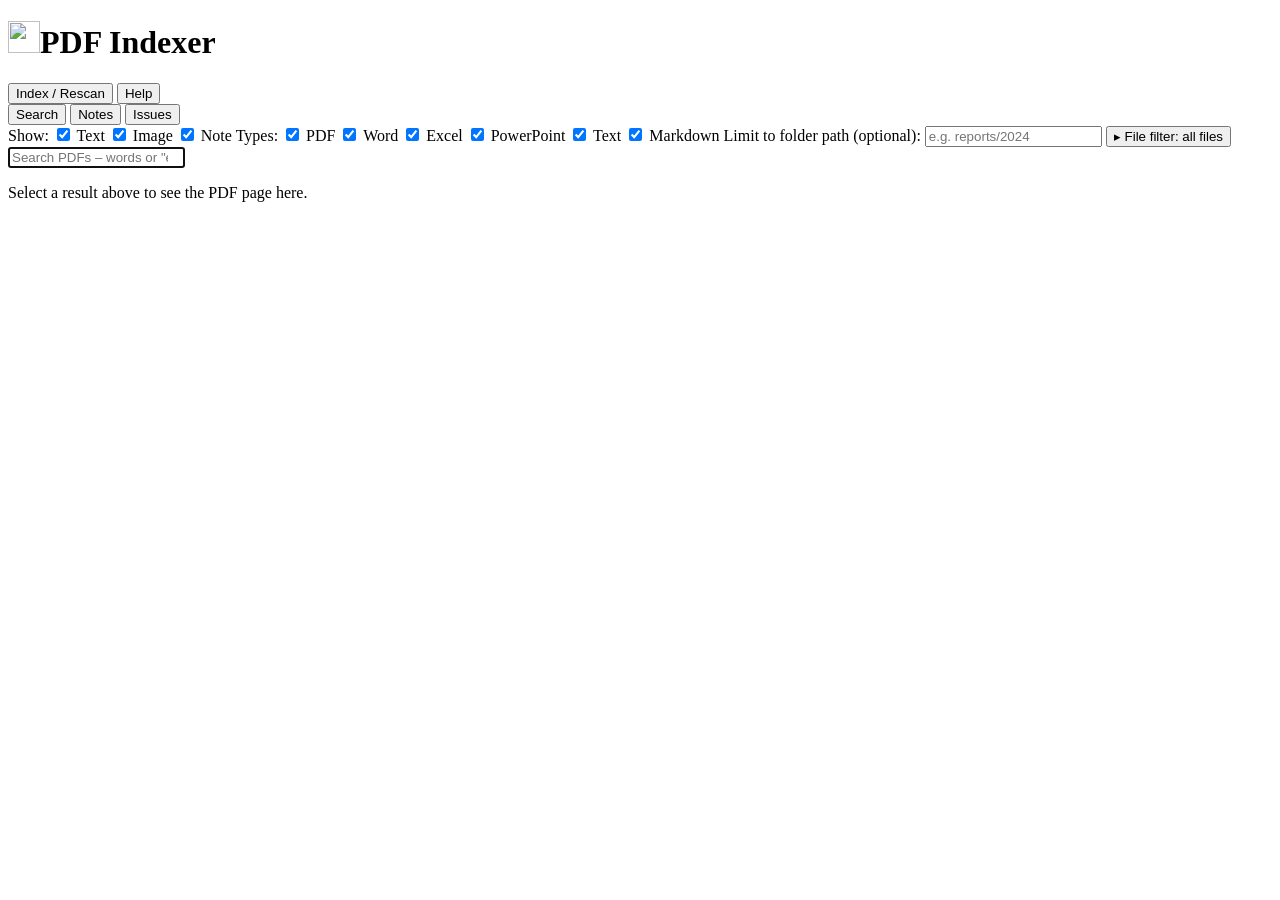
==== pdfindex/static/index.html @ ef964a66 "Move Search/Notes/Issues tabs to the main screen (v1.8.5) Co-authored-by: Copilot App <223556219+Cop" ====
<!doctype html>
<html lang="en"><head><meta charset="utf-8"><title>PDF Indexer</title>
<link rel="icon" type="image/svg+xml" href="/static/logo.svg">
<link rel="icon" type="image/png" sizes="32x32" href="/static/logo-32.png">
<link rel="shortcut icon" href="/favicon.ico">
<link rel="apple-touch-icon" href="/static/logo-180.png">
<meta name="viewport" content="width=device-width,initial-scale=1">
<link rel="stylesheet" href="/static/app.css">
</head><body class="split">
<header><h1><img class="logo" src="/static/logo.svg" alt="" width="32" height="32">PDF Indexer</h1>
<div class="hright">
<button id="rescan" type="button" aria-expanded="false" aria-controls="scanpanel">Index / Rescan</button>
<button id="helpbtn" type="button" aria-haspopup="dialog">Help</button></div></header>
<dialog id="helpdlg" aria-labelledby="helptitle">
<div class="dlghead"><h2 id="helptitle">About / Release info</h2><button id="helpclose" type="button" aria-label="Close help">✕</button></div>
<p id="verinfo">Loading…</p>
<p><a href="/api/readme" target="_blank" rel="noopener">Usage help (README)</a></p>
<h3>Keyboard shortcuts</h3>
<ul class="keys"><li><kbd>/</kbd>: jump to the search box</li><li><kbd>↓</kbd> in the search box: jump to the first result</li><li><kbd>↑</kbd>/<kbd>↓</kbd> on results: previous/next result, opens it below</li><li><kbd>←</kbd>/<kbd>→</kbd> or <kbd>↑</kbd>/<kbd>↓</kbd> on the splitter: resize panes</li><li><kbd>Esc</kbd>: close this window</li></ul>
<h3>Changelog</h3>
<pre id="changelog" tabindex="0">Loading…</pre>
</dialog>
<div id="panes">
<div id="top"><main>
<div id="status" class="muted" role="status" aria-live="polite"></div>
<section id="scanpanel" hidden aria-label="Indexing">
<fieldset id="folderbox"><legend>Document folders</legend>
<ul id="folderlist"></ul>
<label>Add folder: <input id="newfolder" type="text" placeholder="Full path, e.g. C:\Docs\Manuals" size="40"></label>
<button id="browsefolder" type="button">Browse…</button>
<button id="addfolder" type="button">Add folder and index</button>
<div id="foldermsg" role="status" aria-live="polite"></div>
</fieldset>
<fieldset id="scanmode"><legend>Index mode</legend>
<label><input type="radio" name="smode" value="changed" checked> Scan new/changed files only (fast: checks size and date)</label>
<label><input type="radio" name="smode" value="verify"> Verify checksums (slower: detects edited files even if size and date look unchanged)</label>
<label><input type="radio" name="smode" value="full"> Full re-index of all files, including OCR (slow)</label>
</fieldset>
<button id="scanstart" type="button">Start indexing</button>
<button id="scancancel" type="button" hidden>Cancel</button>
<div id="scanmsg" role="status" aria-live="polite"></div>
<progress id="prog" hidden aria-label="Overall indexing progress (pages)"></progress>
<dl id="scandet" class="scandet" hidden></dl>
</section>
<div role="tablist" aria-label="Views">
<button role="tab" id="tab-search" aria-controls="search" aria-selected="true" data-t="search" type="button">Search</button>
<button role="tab" id="tab-notes" aria-controls="notes" aria-selected="false" tabindex="-1" data-t="notes" type="button">Notes</button>
<button role="tab" id="tab-issues" aria-controls="issues" aria-selected="false" tabindex="-1" data-t="issues" type="button">Issues</button>
</div>
<div id="search" role="tabpanel" aria-labelledby="tab-search">
<div class="bar"><span>Show:</span>
<label><input type="checkbox" class="src" value="text" checked> Text</label>
<label><input type="checkbox" class="src" value="image" checked> Image</label>
<label><input type="checkbox" class="src" value="note" checked> Note</label>
<span>Types:</span>
<label><input type="checkbox" class="ftype" value="pdf" checked> PDF</label> <label><input type="checkbox" class="ftype" value="docx" checked> Word</label> <label><input type="checkbox" class="ftype" value="xlsx" checked> Excel</label> <label><input type="checkbox" class="ftype" value="pptx" checked> PowerPoint</label> <label><input type="checkbox" class="ftype" value="txt" checked> Text</label> <label><input type="checkbox" class="ftype" value="md" checked> Markdown</label>
<label class="folderlimit">Limit to folder path (optional): <input id="folder" type="text" aria-label="Limit search to folder path" placeholder="e.g. reports/2024"></label>
<button id="filesbtn" type="button" aria-expanded="false" aria-controls="files">▸ File filter: all files</button>
<span id="chip" class="chip" hidden><span id="chiptext"></span> <button id="chipclear" type="button" aria-label="Clear file filter">✕</button></span></div>
<div class="searchrow"><input id="q" type="search" aria-label="Search PDFs" placeholder='Search PDFs – words or "exact phrase"' autofocus></div>
<div id="files" class="panel" hidden role="group" aria-label="File filter">
<div class="bar"><label><input type="radio" name="fmode" value="only" checked> Search only in selected files</label>
<label><input type="radio" name="fmode" value="exclude"> Exclude selected files</label></div>
<div class="bar"><input id="ffind" type="search" aria-label="Find files in list" placeholder="Find file…">
<button id="fall" type="button">Select all</button><button id="fnone" type="button">Clear</button><button id="finv" type="button">Invert</button>
<span class="muted" id="fcount" role="status" aria-live="polite"></span></div>
<div id="flist"></div></div>
<div id="count" class="muted" role="status" aria-live="polite"></div>
<div id="foldbar" class="foldbar" hidden><button type="button" id="foldall">Fold all</button> <button type="button" id="unfoldall">Unfold all</button> <label>Sort files: <select id="sort"><option value="most">Most hits first</option><option value="fewest">Fewest hits first</option><option value="az">File name A→Z</option><option value="za">File name Z→A</option></select></label> <label>Hits within file: <select id="hitorder"><option value="page">Page order</option><option value="relevance">Relevance</option></select></label></div>
<div id="results" aria-label="Search results (use up and down arrows to move between results)"></div></div>
<div id="notes" role="tabpanel" aria-labelledby="tab-notes" hidden></div>
<div id="issues" role="tabpanel" aria-labelledby="tab-issues" hidden></div>
</main></div>
<div id="split" role="separator" aria-orientation="horizontal" aria-label="Resize results and PDF panes" aria-controls="top" tabindex="0"></div>
<div id="bottom"><p id="placeholder" class="muted">Select a result above to see the PDF page here.</p>
<iframe id="pdfview" title="PDF page viewer" hidden></iframe></div>
</div>
<script src="/static/index.js"></script>
</body></html>
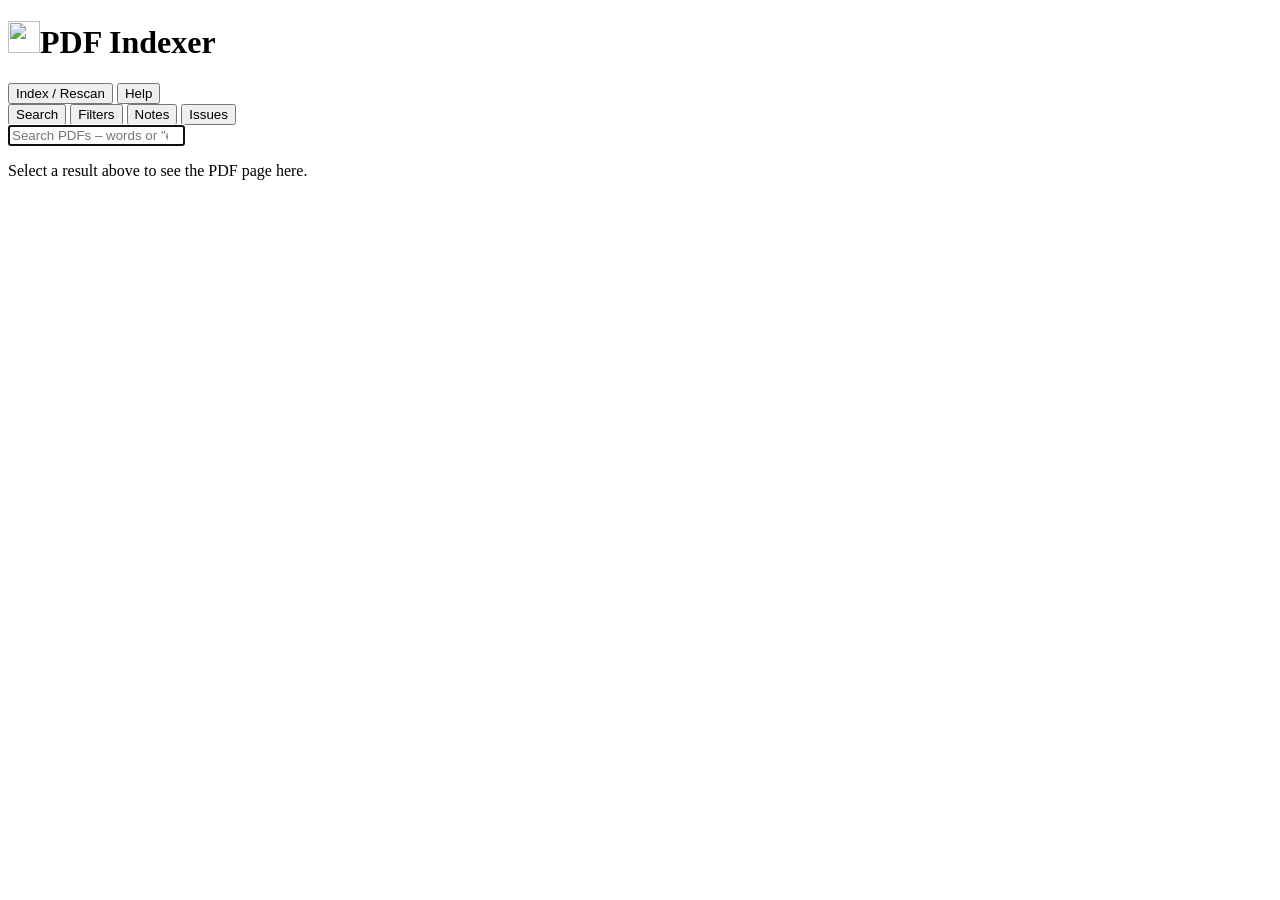
==== commit 00cacf82: "Move filter bar into its own Filters tab (v1.8.7) Co-authored-by: Copilot App <223556219+Copilot@use" ====
--- a/pdfindex/static/index.html
+++ b/pdfindex/static/index.html
@@ -44,10 +44,11 @@
 </section>
 <div role="tablist" aria-label="Views">
 <button role="tab" id="tab-search" aria-controls="search" aria-selected="true" data-t="search" type="button">Search</button>
+<button role="tab" id="tab-filters" aria-controls="filters" aria-selected="false" tabindex="-1" data-t="filters" type="button">Filters</button>
 <button role="tab" id="tab-notes" aria-controls="notes" aria-selected="false" tabindex="-1" data-t="notes" type="button">Notes</button>
 <button role="tab" id="tab-issues" aria-controls="issues" aria-selected="false" tabindex="-1" data-t="issues" type="button">Issues</button>
 </div>
-<div id="search" role="tabpanel" aria-labelledby="tab-search">
+<div id="filters" role="tabpanel" aria-labelledby="tab-filters" hidden>
 <div class="bar"><span>Show:</span>
 <label><input type="checkbox" class="src" value="text" checked> Text</label>
 <label><input type="checkbox" class="src" value="image" checked> Image</label>
@@ -57,14 +58,16 @@
 <label class="folderlimit">Limit to folder path (optional): <input id="folder" type="text" aria-label="Limit search to folder path" placeholder="e.g. reports/2024"></label>
 <button id="filesbtn" type="button" aria-expanded="false" aria-controls="files">▸ File filter: all files</button>
 <span id="chip" class="chip" hidden><span id="chiptext"></span> <button id="chipclear" type="button" aria-label="Clear file filter">✕</button></span></div>
-<div class="searchrow"><input id="q" type="search" aria-label="Search PDFs" placeholder='Search PDFs – words or "exact phrase"' autofocus></div>
 <div id="files" class="panel" hidden role="group" aria-label="File filter">
 <div class="bar"><label><input type="radio" name="fmode" value="only" checked> Search only in selected files</label>
 <label><input type="radio" name="fmode" value="exclude"> Exclude selected files</label></div>
 <div class="bar"><input id="ffind" type="search" aria-label="Find files in list" placeholder="Find file…">
 <button id="fall" type="button">Select all</button><button id="fnone" type="button">Clear</button><button id="finv" type="button">Invert</button>
 <span class="muted" id="fcount" role="status" aria-live="polite"></span></div>
-<div id="flist"></div></div>
+<div id="flist"></div></div></div>
+<div id="search" role="tabpanel" aria-labelledby="tab-search">
+<div class="searchrow"><input id="q" type="search" aria-label="Search PDFs" placeholder='Search PDFs – words or "exact phrase"' autofocus></div>
+<div id="filterhint" class="chip" hidden role="status"><span id="filterhinttext"></span> <button id="filteredit" type="button">Edit filters</button></div>
 <div id="count" class="muted" role="status" aria-live="polite"></div>
 <div id="foldbar" class="foldbar" hidden><button type="button" id="foldall">Fold all</button> <button type="button" id="unfoldall">Unfold all</button> <label>Sort files: <select id="sort"><option value="most">Most hits first</option><option value="fewest">Fewest hits first</option><option value="az">File name A→Z</option><option value="za">File name Z→A</option></select></label> <label>Hits within file: <select id="hitorder"><option value="page">Page order</option><option value="relevance">Relevance</option></select></label></div>
 <div id="results" aria-label="Search results (use up and down arrows to move between results)"></div></div>
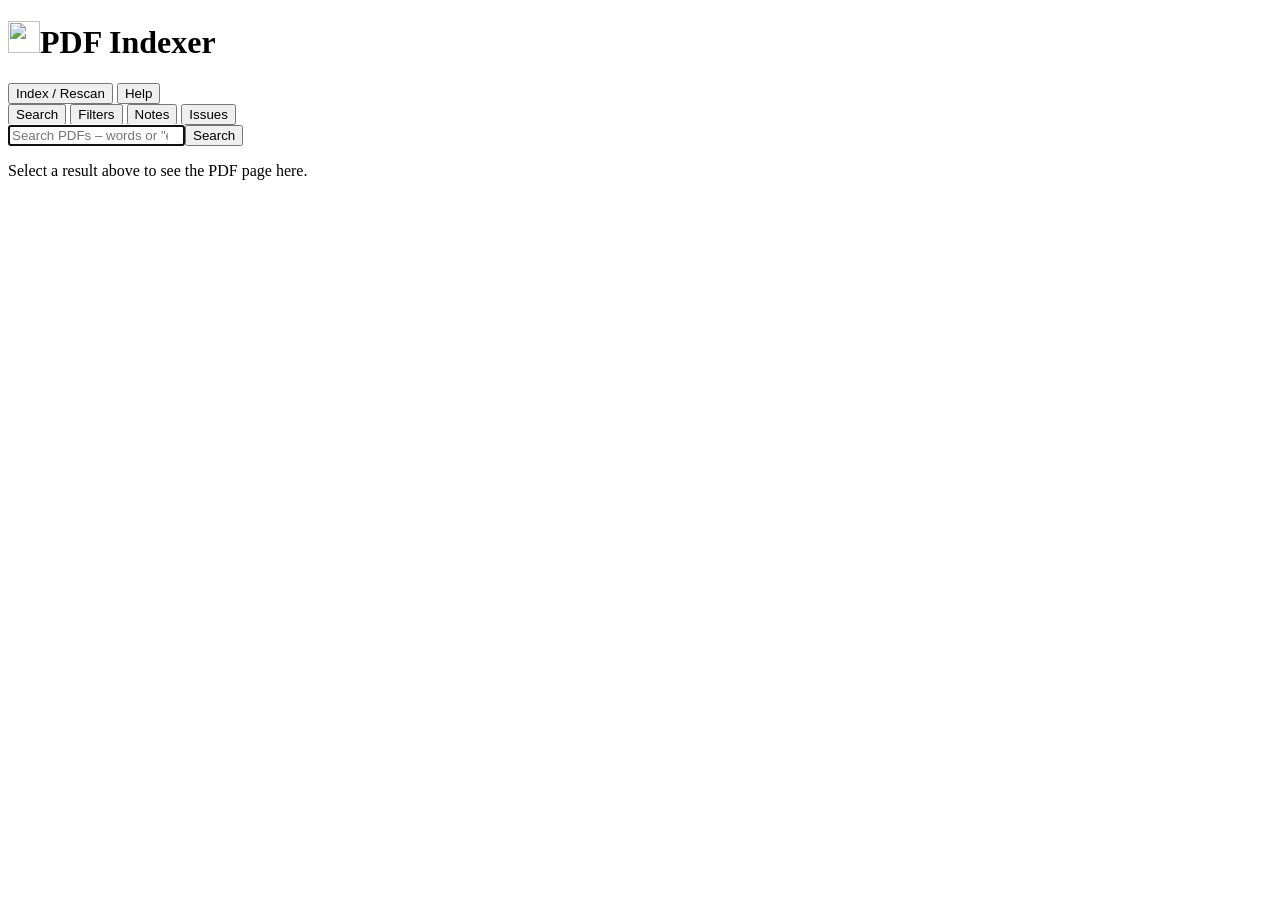
==== commit 84acb8f9: "Add visible Search button (v1.8.8) Co-authored-by: Copilot App <223556219+Copilot@users.noreply.gith" ====
--- a/pdfindex/static/index.html
+++ b/pdfindex/static/index.html
@@ -66,7 +66,7 @@
 <span class="muted" id="fcount" role="status" aria-live="polite"></span></div>
 <div id="flist"></div></div></div>
 <div id="search" role="tabpanel" aria-labelledby="tab-search">
-<div class="searchrow"><input id="q" type="search" aria-label="Search PDFs" placeholder='Search PDFs – words or "exact phrase"' autofocus></div>
+<div class="searchrow"><input id="q" type="search" aria-label="Search PDFs" placeholder='Search PDFs – words or "exact phrase"' autofocus><button id="searchbtn" type="button" class="primary">Search</button></div>
 <div id="filterhint" class="chip" hidden role="status"><span id="filterhinttext"></span> <button id="filteredit" type="button">Edit filters</button></div>
 <div id="count" class="muted" role="status" aria-live="polite"></div>
 <div id="foldbar" class="foldbar" hidden><button type="button" id="foldall">Fold all</button> <button type="button" id="unfoldall">Unfold all</button> <label>Sort files: <select id="sort"><option value="most">Most hits first</option><option value="fewest">Fewest hits first</option><option value="az">File name A→Z</option><option value="za">File name Z→A</option></select></label> <label>Hits within file: <select id="hitorder"><option value="page">Page order</option><option value="relevance">Relevance</option></select></label></div>
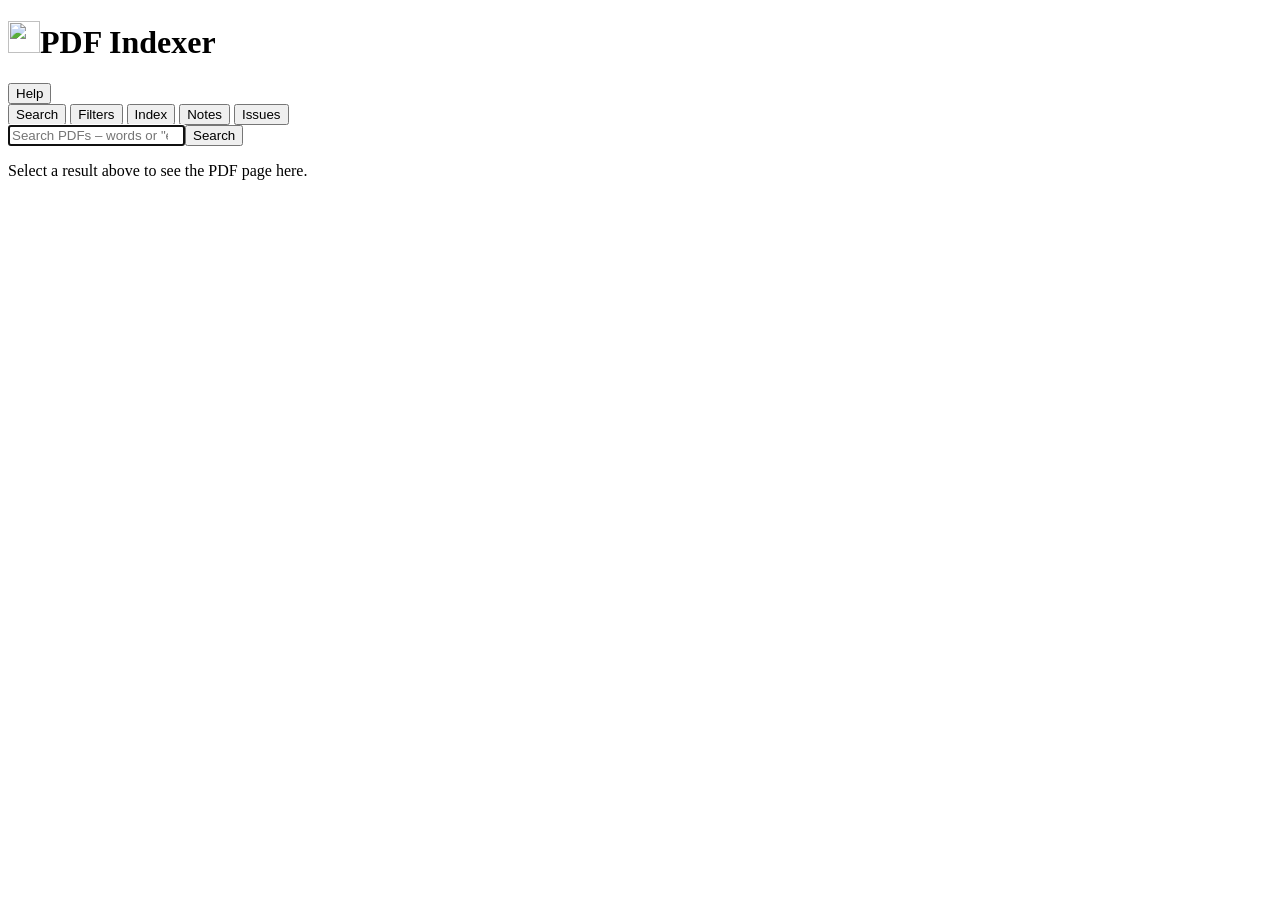
==== commit 5be2af0b: "Move Index / Rescan into an Index tab (v1.8.9) Co-authored-by: Copilot App <223556219+Copilot@users." ====
--- a/pdfindex/static/index.html
+++ b/pdfindex/static/index.html
@@ -9,7 +9,6 @@
 </head><body class="split">
 <header><h1><img class="logo" src="/static/logo.svg" alt="" width="32" height="32">PDF Indexer</h1>
 <div class="hright">
-<button id="rescan" type="button" aria-expanded="false" aria-controls="scanpanel">Index / Rescan</button>
 <button id="helpbtn" type="button" aria-haspopup="dialog">Help</button></div></header>
 <dialog id="helpdlg" aria-labelledby="helptitle">
 <div class="dlghead"><h2 id="helptitle">About / Release info</h2><button id="helpclose" type="button" aria-label="Close help">✕</button></div>
@@ -23,7 +22,14 @@
 <div id="panes">
 <div id="top"><main>
 <div id="status" class="muted" role="status" aria-live="polite"></div>
-<section id="scanpanel" hidden aria-label="Indexing">
+<div role="tablist" aria-label="Views">
+<button role="tab" id="tab-search" aria-controls="search" aria-selected="true" data-t="search" type="button">Search</button>
+<button role="tab" id="tab-filters" aria-controls="filters" aria-selected="false" tabindex="-1" data-t="filters" type="button">Filters</button>
+<button role="tab" id="tab-index" aria-controls="scanpanel" aria-selected="false" tabindex="-1" data-t="scanpanel" type="button">Index</button>
+<button role="tab" id="tab-notes" aria-controls="notes" aria-selected="false" tabindex="-1" data-t="notes" type="button">Notes</button>
+<button role="tab" id="tab-issues" aria-controls="issues" aria-selected="false" tabindex="-1" data-t="issues" type="button">Issues</button>
+</div>
+<section id="scanpanel" role="tabpanel" aria-labelledby="tab-index" hidden>
 <fieldset id="folderbox"><legend>Document folders</legend>
 <ul id="folderlist"></ul>
 <label>Add folder: <input id="newfolder" type="text" placeholder="Full path, e.g. C:\Docs\Manuals" size="40"></label>
@@ -42,12 +48,6 @@
 <progress id="prog" hidden aria-label="Overall indexing progress (pages)"></progress>
 <dl id="scandet" class="scandet" hidden></dl>
 </section>
-<div role="tablist" aria-label="Views">
-<button role="tab" id="tab-search" aria-controls="search" aria-selected="true" data-t="search" type="button">Search</button>
-<button role="tab" id="tab-filters" aria-controls="filters" aria-selected="false" tabindex="-1" data-t="filters" type="button">Filters</button>
-<button role="tab" id="tab-notes" aria-controls="notes" aria-selected="false" tabindex="-1" data-t="notes" type="button">Notes</button>
-<button role="tab" id="tab-issues" aria-controls="issues" aria-selected="false" tabindex="-1" data-t="issues" type="button">Issues</button>
-</div>
 <div id="filters" role="tabpanel" aria-labelledby="tab-filters" hidden>
 <div class="bar"><span>Show:</span>
 <label><input type="checkbox" class="src" value="text" checked> Text</label>
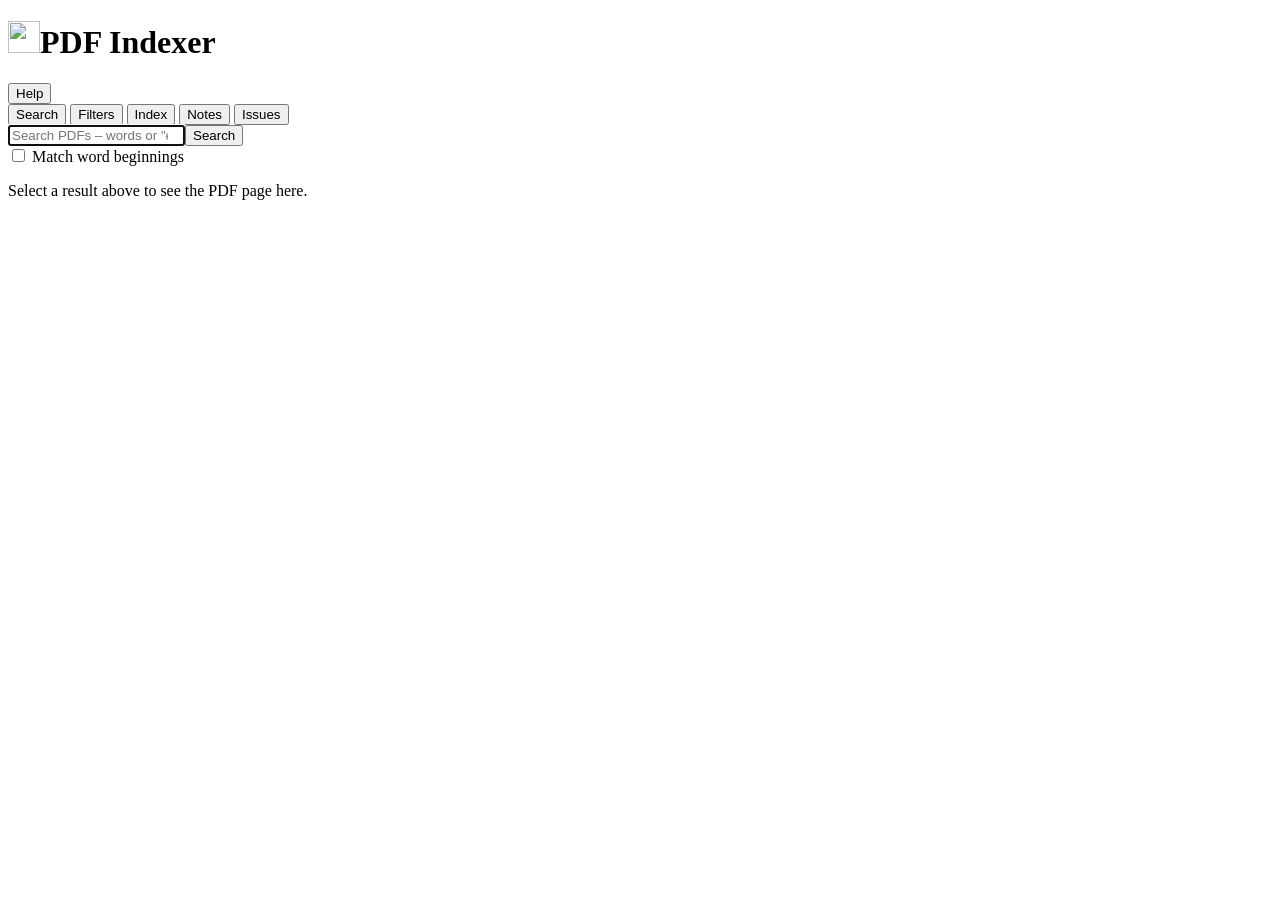
==== commit 1a461208: "Move Match word beginnings checkbox to Search tab (1.10.1) Co-authored-by: Copilot App <223556219+Co" ====
--- a/pdfindex/static/index.html
+++ b/pdfindex/static/index.html
@@ -7,7 +7,7 @@
 <meta name="viewport" content="width=device-width,initial-scale=1">
 <link rel="stylesheet" href="/static/app.css">
 </head><body class="split">
-<header><h1><img class="logo" src="/static/logo.svg" alt="" width="32" height="32">PDF Indexer</h1>
+<header><h1><img class="logo" src="/static/logo.svg" alt="" width="32" height="32">PDF Indexer<span id="verbadge" class="verbadge" hidden></span></h1>
 <div class="hright">
 <button id="helpbtn" type="button" aria-haspopup="dialog">Help</button></div></header>
 <dialog id="helpdlg" aria-labelledby="helptitle">
@@ -67,7 +67,7 @@
 <div id="flist"></div></div></div>
 <div id="search" role="tabpanel" aria-labelledby="tab-search">
 <div class="searchrow"><input id="q" type="search" aria-label="Search PDFs" placeholder='Search PDFs – words or "exact phrase"' autofocus><button id="searchbtn" type="button" class="primary">Search</button></div>
-<div id="filterhint" class="chip" hidden role="status"><span id="filterhinttext"></span> <button id="filteredit" type="button">Edit filters</button></div>
+<label class="prefixopt" title="Find words that start with what you type, e.g. kawa finds kawakita (words of 2+ letters; quoted phrases stay exact)"><input type="checkbox" id="prefix"> Match word beginnings</label><div id="filterhint" class="chip" hidden role="status"><span id="filterhinttext"></span> <button id="filteredit" type="button">Edit filters</button></div>
 <div id="count" class="muted" role="status" aria-live="polite"></div>
 <div id="foldbar" class="foldbar" hidden><button type="button" id="foldall">Fold all</button> <button type="button" id="unfoldall">Unfold all</button> <label>Sort files: <select id="sort"><option value="most">Most hits first</option><option value="fewest">Fewest hits first</option><option value="az">File name A→Z</option><option value="za">File name Z→A</option></select></label> <label>Hits within file: <select id="hitorder"><option value="page">Page order</option><option value="relevance">Relevance</option></select></label></div>
 <div id="results" aria-label="Search results (use up and down arrows to move between results)"></div></div>
